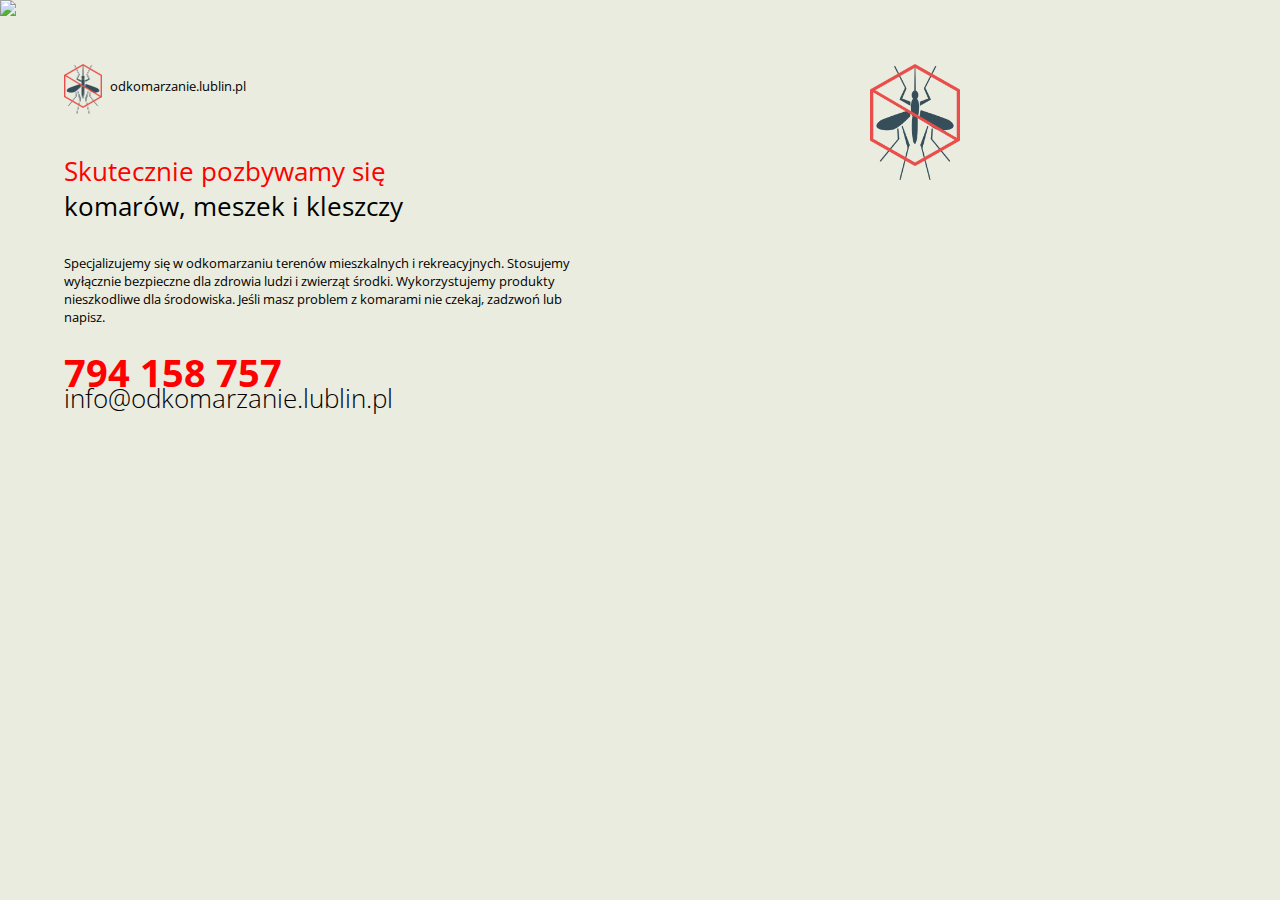
==== hello-world.html @ 2c838347 "Part of responsive design pds to html completed" ====
<!doctype html>
<html>
	<head>
		<link rel="stylesheet" href="/css/main.css">
		<link href="https://fonts.googleapis.com/css?family=Open+Sans:300,300i,400,400i,600,600i,700,700i,800,800i&amp;subset=latin-ext" rel="stylesheet">
		<meta name="viewport" content="width=device-width, initial-scale=1.0">
		<meta charset="utf-8" /> 
	</head>
	<body>
		<div class="content">
			
			<!-- <object data="/images/symbol.svg"  type="image/svg+xml" class="symbol" max-width="100%" max-height="100%"></object> -->
			<div class="symbol-container">
				<img src="/images/symbol.png" class="symbol"></img>	
			</div>
			
			<img src="/images/bg.png" class="bg">
			
			<div class="header">
				<!-- <object data="images/sygnet.svg" type="image/svg+xml" max-width="100%" max-height="100%"></object>	-->
				<div class="sygnet-container">
					<img src="images/symbol.png" class="symbol"></img>
					<h3>odkomarzanie.lublin.pl</h3>
				</div>
			</div>
			
			<div class="main-text">
				<h1 class="red">Skutecznie pozbywamy się</h1>
				<h1 class="normal">komarów, meszek i kleszczy</h1>
				
				<p class="description">
					Specjalizujemy się w odkomarzaniu terenów mieszkalnych 
					i rekreacyjnych. Stosujemy wyłącznie bezpieczne dla zdrowia
					ludzi i zwierząt środki. Wykorzystujemy produkty 
					nieszkodliwe dla środowiska. Jeśli masz problem z komarami 
					nie czekaj, zadzwoń lub napisz.
				</p>
			</div>
			
			<div class="contact-info">
				<p class="phone_number">794 158 757</p>
				<p class="mail">info@odkomarzanie.lublin.pl</p>
			</div>
		</div>
	</body>
</html>
---- css/main.css ----
body{
    margin: 0;
    font-family: "Open Sans";
    background: #eaecdf;
}

.content{
    position: relative;
    z-index: 0;
    width: 100%;
}

.bg{
    position: absolute;
    width: 100%;
    z-index: 0;
}

.symbol{
    float: right;
    width: 100%;
    height: auto;
}

.symbol-container{
    position: relative;
    z-index: 1;
    float: right;
    width: 7%;
    height: 100;
    margin: 5% 25% 0 0;
}

.sygnet-container{
    position: relative;
    display: inline-block;
    height: 100%;
    z-index: 1;
    width: 3%;
    vertical-align: middle;
}


.header {
    position: absolute;
    width: 100%;
    max-height: 75px;
    margin: 5% 0 5% 5%;
}

/* 
    .header object{
        float: left;
        margin-right: 1%;
    } 
*/

.header h3{
    position: absolute;
    margin-left: 120%;
    font-weight: normal;
    font-size: 1vw;
    vertical-align: middle;
}

.main-text{
    position: absolute;
    margin-top: 12%;
    left: 5%;
    z-index: 1;
    width: 40%;
}

.red{
    color: red;
    margin: 0;
}

.normal{
    margin: 0;
}

.red, .normal{
    font-weight: normal;
    font-size: 2vw;
}

.description{
    margin-top: 6%;
    font-size: 1vw;
}

.contact-info{
    position: absolute;
    margin-top: 27%;
    left: 5%;
    z-index: 1;
}

.phone_number{
    font-size: 3vw;
    font-weight: 700;
    color: red;
    margin: 0;
}


.mail{
    font-size: 2vw;
    font-weight: 300;
    margin-top: -5%;
}
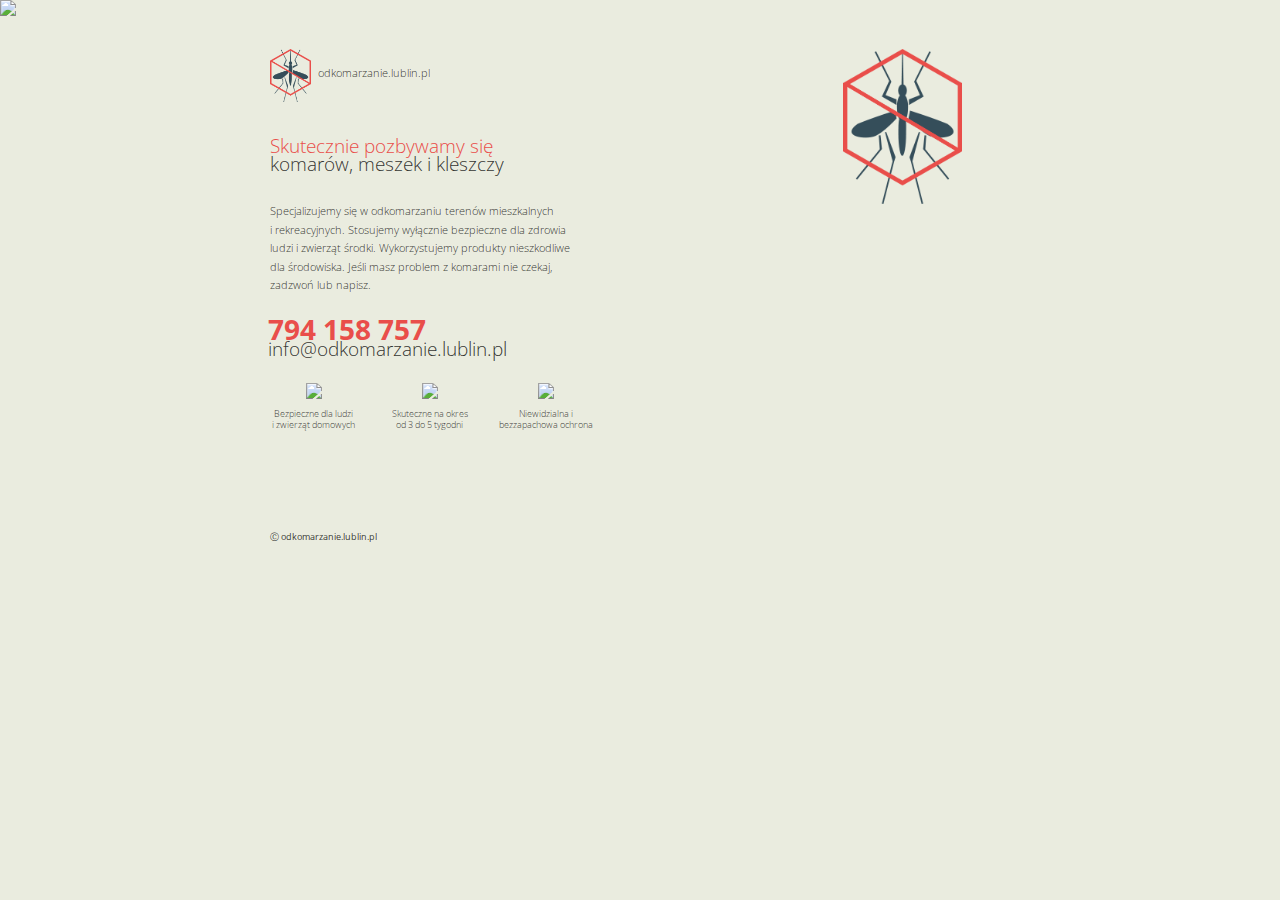
==== commit 232c2a4a: "Layout in 'pixel perfect' detail" ====
--- a/hello-world.html
+++ b/hello-world.html
@@ -1,39 +1,40 @@
 <!doctype html>
 <html>
+	
 	<head>
 		<link rel="stylesheet" href="/css/main.css">
 		<link href="https://fonts.googleapis.com/css?family=Open+Sans:300,300i,400,400i,600,600i,700,700i,800,800i&amp;subset=latin-ext" rel="stylesheet">
 		<meta name="viewport" content="width=device-width, initial-scale=1.0">
 		<meta charset="utf-8" /> 
 	</head>
+	
 	<body>
-		<div class="content">
-			
-			<!-- <object data="/images/symbol.svg"  type="image/svg+xml" class="symbol" max-width="100%" max-height="100%"></object> -->
-			<div class="symbol-container">
-				<img src="/images/symbol.png" class="symbol"></img>	
+		<img src="/images/bg.png" class="bg">
+		<div class="container">
+			<div class="big-icon-container">
+				<img src="/images/symbol.png" class="mosquito-icon"></img>	
 			</div>
 			
-			<img src="/images/bg.png" class="bg">
-			
 			<div class="header">
-				<!-- <object data="images/sygnet.svg" type="image/svg+xml" max-width="100%" max-height="100%"></object>	-->
-				<div class="sygnet-container">
-					<img src="images/symbol.png" class="symbol"></img>
-					<h3>odkomarzanie.lublin.pl</h3>
+				<div class="small-icon-container">
+					<img src="images/symbol.png" class="mosquito-icon"></img>
+					<span class="text">odkomarzanie.lublin.pl</span>
 				</div>
 			</div>
 			
 			<div class="main-text">
-				<h1 class="red">Skutecznie pozbywamy się</h1>
-				<h1 class="normal">komarów, meszek i kleszczy</h1>
+				<h1 class="title">
+					<span class="red">Skutecznie pozbywamy się </span><br>
+					komarów, meszek i kleszczy
+				</h1>
+				<h1 class="normal"></h1>
 				
 				<p class="description">
-					Specjalizujemy się w odkomarzaniu terenów mieszkalnych 
-					i rekreacyjnych. Stosujemy wyłącznie bezpieczne dla zdrowia
+					Specjalizujemy się w odkomarzaniu terenów mieszkalnych <br>
+					i rekreacyjnych. Stosujemy wyłącznie bezpieczne dla zdrowia <br>
 					ludzi i zwierząt środki. Wykorzystujemy produkty 
-					nieszkodliwe dla środowiska. Jeśli masz problem z komarami 
-					nie czekaj, zadzwoń lub napisz.
+					nieszkodliwe <br> dla środowiska. Jeśli masz problem z komarami 
+					nie czekaj, <br>zadzwoń lub napisz.
 				</p>
 			</div>
 			
@@ -41,6 +42,34 @@
 				<p class="phone_number">794 158 757</p>
 				<p class="mail">info@odkomarzanie.lublin.pl</p>
 			</div>
+			
+			<div class="features">
+				<div class="icon">
+					<img src="/images/symbol1.png"></img>
+					<p class="feature-desc">
+						Bezpieczne dla ludzi <br> i zwierząt domowych  
+					</p>
+				</div>
+				
+				<div class="icon">
+					<img src="/images/symbol2.png"></img>
+					<p class="feature-desc">
+						Skuteczne na okres <br> od 3 do 5 tygodni  
+					</p>
+				</div>
+				
+				<div class="icon">
+					<img src="/images/symbol3.png"></img>
+					<p class="feature-desc">
+						Niewidzialna i <br> bezzapachowa ochrona  
+					</p>
+				</div>
+			</div>
+			
+			<div class="footer">
+				&#9400 odkomarzanie.lublin.pl
+			</div>
 		</div>
 	</body>
+	
 </html>--- a/css/main.css
+++ b/css/main.css
@@ -1,112 +1,144 @@
 body{
     margin: 0;
     font-family: "Open Sans";
+    color: rgba(0,0,0,0.8);
     background: #eaecdf;
-}
-
-.content{
-    position: relative;
-    z-index: 0;
-    width: 100%;
 }
 
 .bg{
     position: absolute;
-    width: 100%;
+    max-width: 100%;
     z-index: 0;
 }
 
-.symbol{
-    float: right;
-    width: 100%;
-    height: auto;
+.container{
+    position: relative;
+    max-width: 100%;
+    height: 100%;
+    left: 16.1%;
 }
 
-.symbol-container{
+.big-icon-container{
     position: relative;
     z-index: 1;
     float: right;
-    width: 7%;
-    height: 100;
-    margin: 5% 25% 0 0;
+    width: 9.33%;
+    margin: 3.85% 40.95% 0 0;
 }
 
-.sygnet-container{
-    position: relative;
-    display: inline-block;
-    height: 100%;
-    z-index: 1;
-    width: 3%;
-    vertical-align: middle;
+.mosquito-icon{
+    float: right;
+    max-width: 100%;
+    height: auto;
 }
-
 
 .header {
     position: absolute;
     width: 100%;
     max-height: 75px;
-    margin: 5% 0 5% 5%;
+    margin: 3.85% 0 5% 5%;
 }
 
-/* 
-    .header object{
-        float: left;
-        margin-right: 1%;
-    } 
-*/
+.small-icon-container{
+    position: relative;
+    display: inline-block;
+    height: 100%;
+    z-index: 1;
+    width: 3.2%;
+}
 
-.header h3{
+.text{
+    margin-top: 38%;
+    margin-left: 116.60%;
     position: absolute;
-    margin-left: 120%;
-    font-weight: normal;
-    font-size: 1vw;
-    vertical-align: middle;
+    display: inline-block;
+    font-weight: 300;
+    font-size: 0.85vw;
 }
+
+
 
 .main-text{
     position: absolute;
-    margin-top: 12%;
+    margin-top: 9.7%;
     left: 5%;
     z-index: 1;
     width: 40%;
 }
 
 .red{
-    color: red;
+    color: #e94e4a;
     margin: 0;
 }
 
-.normal{
-    margin: 0;
-}
-
-.red, .normal{
-    font-weight: normal;
-    font-size: 2vw;
+.title{
+    font-weight: 300;
+    font-size: 1.455vw;
+    line-height: 100%;
 }
 
 .description{
-    margin-top: 6%;
-    font-size: 1vw;
+    margin-top: 5.5%;
+    font-size: 0.85vw;
+    font-weight: 300;
+    line-height: 170%;
 }
 
 .contact-info{
     position: absolute;
-    margin-top: 27%;
-    left: 5%;
+    margin-top: 24.2%;
+    left: 4.85%;
     z-index: 1;
 }
 
 .phone_number{
-    font-size: 3vw;
+    font-size: 2.18vw;
     font-weight: 700;
-    color: red;
+    color: #e94e4a;
     margin: 0;
 }
 
 
 .mail{
-    font-size: 2vw;
+    font-size: 1.45vw;
     font-weight: 300;
     margin-top: -5%;
-}+}
+
+.features{
+    position: absolute;
+    z-index: 1;
+    display: flex;
+    justify-content: space-between;
+    width: 27.15%;
+    margin-top: 29.95%;
+    left: 3.9%;
+}
+
+.icon{
+    position: relative;
+    width: 100%;
+    text-align: center;
+    font-size: 0.8vw
+}
+
+.icon img{
+    width: 45.2%;
+    height: auto;
+}
+
+.feature-desc{
+    margin-top: 4.5%;
+    font-weight: 300;
+    font-size: 0.73vw;
+    line-height: 120%;
+}
+
+.footer{
+    font-size: 0.6835vw;
+    position: absolute;
+    z-index: 1;
+    left: 5%;
+    margin-top: 41.5%;
+}
+
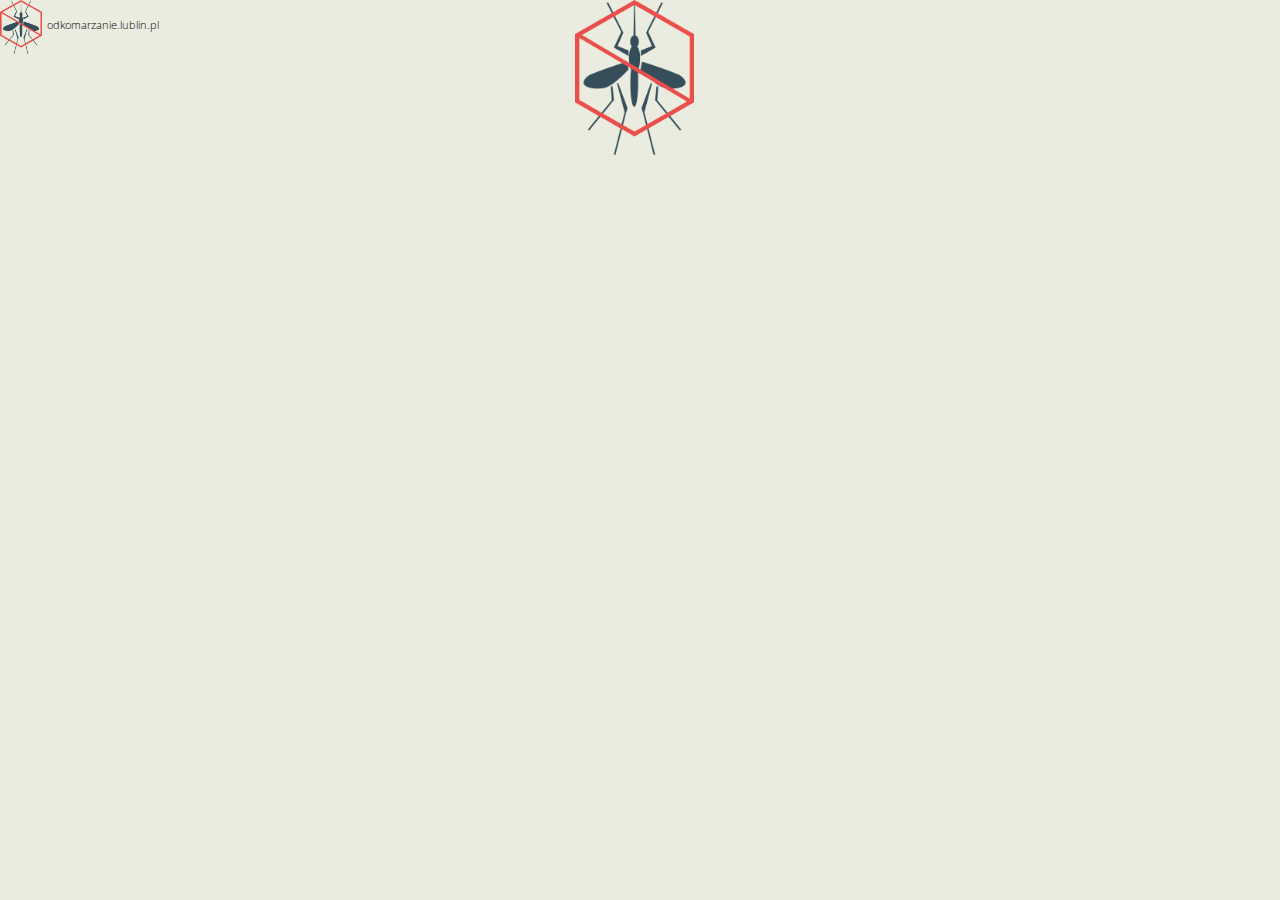
==== commit a110471b: "Sygnet and symbol aligned" ====
--- a/hello-world.html
+++ b/hello-world.html
@@ -9,25 +9,26 @@
 	</head>
 	
 	<body>
-		<img src="/images/bg.png" class="bg">
+		
 		<div class="container">
-			<div class="big-icon-container">
-				<img src="/images/symbol.png" class="mosquito-icon"></img>	
+			<div class="wrap">
+				<div class="big-icon-container"> 
+					<img src="/images/symbol.png" class="resize"></img>	
+				</div>
 			</div>
 			
 			<div class="header">
 				<div class="small-icon-container">
-					<img src="images/symbol.png" class="mosquito-icon"></img>
+					<img src="images/symbol.png" class="resize"></img>
 					<span class="text">odkomarzanie.lublin.pl</span>
 				</div>
 			</div>
-			
+			<!--
 			<div class="main-text">
 				<h1 class="title">
 					<span class="red">Skutecznie pozbywamy się </span><br>
 					komarów, meszek i kleszczy
 				</h1>
-				<h1 class="normal"></h1>
 				
 				<p class="description">
 					Specjalizujemy się w odkomarzaniu terenów mieszkalnych <br>
@@ -69,6 +70,8 @@
 			<div class="footer">
 				&#9400 odkomarzanie.lublin.pl
 			</div>
+			
+			-->
 		</div>
 	</body>
 	
--- a/css/main.css
+++ b/css/main.css
@@ -1,57 +1,49 @@
 body{
     margin: 0;
     font-family: "Open Sans";
-    color: rgba(0,0,0,0.8);
     background: #eaecdf;
 }
 
-.bg{
-    position: absolute;
-    max-width: 100%;
-    z-index: 0;
-}
 
 .container{
+    width: 54.2544%;
     position: relative;
-    max-width: 100%;
-    height: 100%;
-    left: 16.1%;
 }
 
 .big-icon-container{
-    position: relative;
-    z-index: 1;
+    position: absolute;
     float: right;
-    width: 9.33%;
-    margin: 3.85% 40.95% 0 0;
+    width: 17.2283%;
+    top: 0;
+    right: 0;
 }
 
-.mosquito-icon{
-    float: right;
+.wrap{
+    width: 100%;
+}
+
+.resize{
     max-width: 100%;
     height: auto;
 }
 
+
 .header {
     position: absolute;
-    width: 100%;
-    max-height: 75px;
-    margin: 3.85% 0 5% 5%;
+    top: 0;
+    left: 0;
+    width: 23.2125%;
 }
 
 .small-icon-container{
-    position: relative;
-    display: inline-block;
-    height: 100%;
-    z-index: 1;
-    width: 3.2%;
+    display: flex;
+    align-items: center;
+    width: 25.9158%;
 }
 
 .text{
-    margin-top: 38%;
-    margin-left: 116.60%;
-    position: absolute;
-    display: inline-block;
+    margin-left: 13%;
+    margin-top: -13%;
     font-weight: 300;
     font-size: 0.85vw;
 }
@@ -59,11 +51,8 @@
 
 
 .main-text{
-    position: absolute;
-    margin-top: 9.7%;
-    left: 5%;
-    z-index: 1;
     width: 40%;
+    height: 40%;
 }
 
 .red{
@@ -78,41 +67,32 @@
 }
 
 .description{
-    margin-top: 5.5%;
     font-size: 0.85vw;
     font-weight: 300;
     line-height: 170%;
 }
 
 .contact-info{
-    position: absolute;
-    margin-top: 24.2%;
-    left: 4.85%;
-    z-index: 1;
+    height: 27%;
 }
 
 .phone_number{
     font-size: 2.18vw;
     font-weight: 700;
     color: #e94e4a;
-    margin: 0;
 }
 
 
 .mail{
     font-size: 1.45vw;
     font-weight: 300;
-    margin-top: -5%;
 }
 
 .features{
-    position: absolute;
-    z-index: 1;
     display: flex;
     justify-content: space-between;
     width: 27.15%;
-    margin-top: 29.95%;
-    left: 3.9%;
+    height: 27%;
 }
 
 .icon{
@@ -128,7 +108,6 @@
 }
 
 .feature-desc{
-    margin-top: 4.5%;
     font-weight: 300;
     font-size: 0.73vw;
     line-height: 120%;
@@ -136,9 +115,5 @@
 
 .footer{
     font-size: 0.6835vw;
-    position: absolute;
-    z-index: 1;
-    left: 5%;
-    margin-top: 41.5%;
 }
 
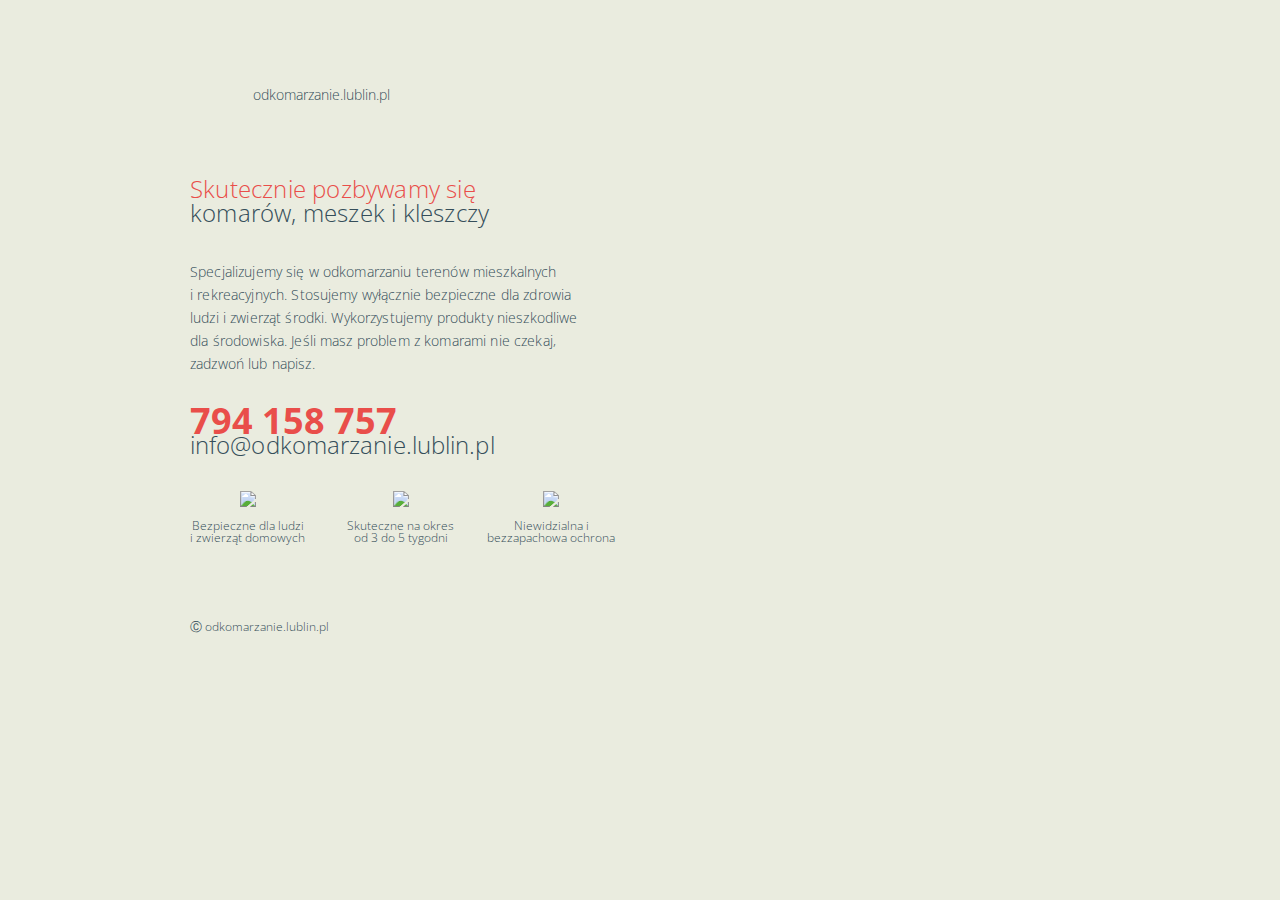
==== commit bfcb6ef1: "Finished responsive layout" ====
--- a/hello-world.html
+++ b/hello-world.html
@@ -10,27 +10,30 @@
 	
 	<body>
 		
-		<div class="container">
-			<div class="wrap">
-				<div class="big-icon-container"> 
-					<img src="/images/symbol.png" class="resize"></img>	
+		<div id="container">
+			
+			<div>
+				<div id="big-icon-container"> 
+					<object type="image/svg+xml" data="images/symbol.svg"></object>	
+				</div>
+			
+				<div id="header">
+					
+					<object type="image/svg+xml" data="images/sygnet.svg" id="logo"></object>
+					<p id="text"> odkomarzanie.lublin.pl</p>
+					
+					
+					<h1 id="title">
+						<span class="red">Skutecznie pozbywamy się </span> <br>
+						komarów, meszek i kleszczy
+					</h1>
+				
 				</div>
 			</div>
 			
-			<div class="header">
-				<div class="small-icon-container">
-					<img src="images/symbol.png" class="resize"></img>
-					<span class="text">odkomarzanie.lublin.pl</span>
-				</div>
-			</div>
-			<!--
-			<div class="main-text">
-				<h1 class="title">
-					<span class="red">Skutecznie pozbywamy się </span><br>
-					komarów, meszek i kleszczy
-				</h1>
-				
-				<p class="description">
+			
+			<div id="main-text">
+				<p id="description">
 					Specjalizujemy się w odkomarzaniu terenów mieszkalnych <br>
 					i rekreacyjnych. Stosujemy wyłącznie bezpieczne dla zdrowia <br>
 					ludzi i zwierząt środki. Wykorzystujemy produkty 
@@ -39,39 +42,37 @@
 				</p>
 			</div>
 			
-			<div class="contact-info">
-				<p class="phone_number">794 158 757</p>
-				<p class="mail">info@odkomarzanie.lublin.pl</p>
+			<div id="contact-info">
+				<p id="phone_number" class="red">794 158 757</p>
+				<p id="mail"><a href="mailto:info@odkomarzanie.lublin.pl">info@odkomarzanie.lublin.pl</a></p>
 			</div>
 			
-			<div class="features">
-				<div class="icon">
-					<img src="/images/symbol1.png"></img>
+			<div id="features">
+				<div class="icon" id="cat-icon">
+					<img src="/images/symbol1.png" class="icon-img"></img>
 					<p class="feature-desc">
 						Bezpieczne dla ludzi <br> i zwierząt domowych  
 					</p>
 				</div>
 				
-				<div class="icon">
-					<img src="/images/symbol2.png"></img>
+				<div class="icon" id="shield-icon">
+					<img src="/images/symbol2.png" class="icon-img"></img>
 					<p class="feature-desc">
 						Skuteczne na okres <br> od 3 do 5 tygodni  
 					</p>
 				</div>
 				
 				<div class="icon">
-					<img src="/images/symbol3.png"></img>
+					<img src="/images/symbol3.png" class="icon-img"></img>
 					<p class="feature-desc">
 						Niewidzialna i <br> bezzapachowa ochrona  
 					</p>
 				</div>
 			</div>
 			
-			<div class="footer">
+			<div id="footer">
 				&#9400 odkomarzanie.lublin.pl
 			</div>
-			
-			-->
 		</div>
 	</body>
 	
--- a/css/main.css
+++ b/css/main.css
@@ -1,119 +1,173 @@
 body{
     margin: 0;
-    font-family: "Open Sans";
-    background: #eaecdf;
-}
-
-
-.container{
-    width: 54.2544%;
-    position: relative;
-}
-
-.big-icon-container{
-    position: absolute;
-    float: right;
-    width: 17.2283%;
-    top: 0;
-    right: 0;
-}
-
-.wrap{
+    padding-top: 48px;
+    background-image: url("../images/bg.png");
+    background-color: #eaecdf;
+    background-repeat: no-repeat;
+    background-position: center top;
+    color:#354e5a; 
+    font-family: 'Open Sans', sans-serif;
+    font-size: 14px;
+    font-weight: 300;
+    height: 100%;
     width: 100%;
 }
 
-.resize{
-    max-width: 100%;
-    height: auto;
+#container{
+    max-width: 900px;
+    margin: auto;
+    padding: 15px;
 }
 
-
-.header {
-    position: absolute;
-    top: 0;
-    left: 0;
-    width: 23.2125%;
+#big-icon-container{
+    float: right; 
 }
 
-.small-icon-container{
-    display: flex;
-    align-items: center;
-    width: 25.9158%;
+#header{
+    float: left;
 }
 
-.text{
-    margin-left: 13%;
-    margin-top: -13%;
-    font-weight: 300;
-    font-size: 0.85vw;
+#logo{
+    float: left;
+    width: 53px;
+    height: 69px;
 }
 
+#text{
+    margin-top: 22px;
+    margin-left: 63px;
+}
 
-
-.main-text{
-    width: 40%;
-    height: 40%;
+#title{
+    font-weight: 300;
+    font-size: 24px; 
+    margin-bottom: 35px;
+    clear: both;
+    margin-top: 73px;
+    line-height: 24px;
+    letter-spacing: 0.2px;
 }
 
 .red{
     color: #e94e4a;
+}
+
+#main-text{
+    float: left;
+    line-height: 27px;
+    clear: both;
+}
+
+#description{
+    line-height: 23px;
+    letter-spacing: 0.14px;
     margin: 0;
 }
+    
 
-.title{
-    font-weight: 300;
-    font-size: 1.455vw;
-    line-height: 100%;
+a {
+    color: inherit;
+    text-decoration: inherit;
 }
 
-.description{
-    font-size: 0.85vw;
-    font-weight: 300;
-    line-height: 170%;
+#contact-info{
+    clear: both;
+    font-size: 36px;
+    line-height: 0px;
+    padding-top: 10px;
 }
 
-.contact-info{
-    height: 27%;
+#phone_number{
+    font-size: 36px;
+    font-weight: 700;
+    margin-bottom: 0;
 }
 
-.phone_number{
-    font-size: 2.18vw;
-    font-weight: 700;
-    color: #e94e4a;
+#mail{
+    font-size: 24px;
+    letter-spacing: 0.1px;
 }
 
-
-.mail{
-    font-size: 1.45vw;
-    font-weight: 300;
-}
-
-.features{
-    display: flex;
-    justify-content: space-between;
-    width: 27.15%;
-    height: 27%;
+#features{
+    clear: both;
+    padding-top: 22px;
 }
 
 .icon{
-    position: relative;
-    width: 100%;
+    float: left;
     text-align: center;
-    font-size: 0.8vw
-}
-
-.icon img{
-    width: 45.2%;
-    height: auto;
+    line-height: 12px;
 }
 
 .feature-desc{
-    font-weight: 300;
-    font-size: 0.73vw;
-    line-height: 120%;
+    font-size: 12px;
 }
 
-.footer{
-    font-size: 0.6835vw;
+#cat-icon{
+    margin-right: 42px;
 }
 
+#shield-icon{
+    margin-right: 33px;
+}
+
+#footer{
+    float: left;
+    font-size: 12px;
+    clear: both;
+    padding-top: 62px;
+}
+
+@media only screen 
+and (max-width : 900px){
+    
+    
+    body {
+        background-image: none;
+    }
+    
+}
+
+@media only screen 
+and (max-width : 500px){
+    
+    
+    body {
+        background-image: none;
+    }
+    
+    #big-icon-container{
+        margin: auto;
+        float: none;
+        text-align: center;
+    }
+    
+    #header{
+        margin: auto;
+        float: none;
+        text-align: center;
+        padding-top: 30px;
+    }
+    
+    #logo{
+        margin: auto;
+        float: none;
+    }
+    
+    #text{
+        margin: auto;
+    }
+    
+    #main-text, #contact-info, #feature, .icon{
+        margin: auto;
+        text-align: center;
+    }
+    
+    .icon{
+        float: none;
+    }
+    
+    #cat-icon, #shield-icon{
+        margin: 0;
+    }
+}